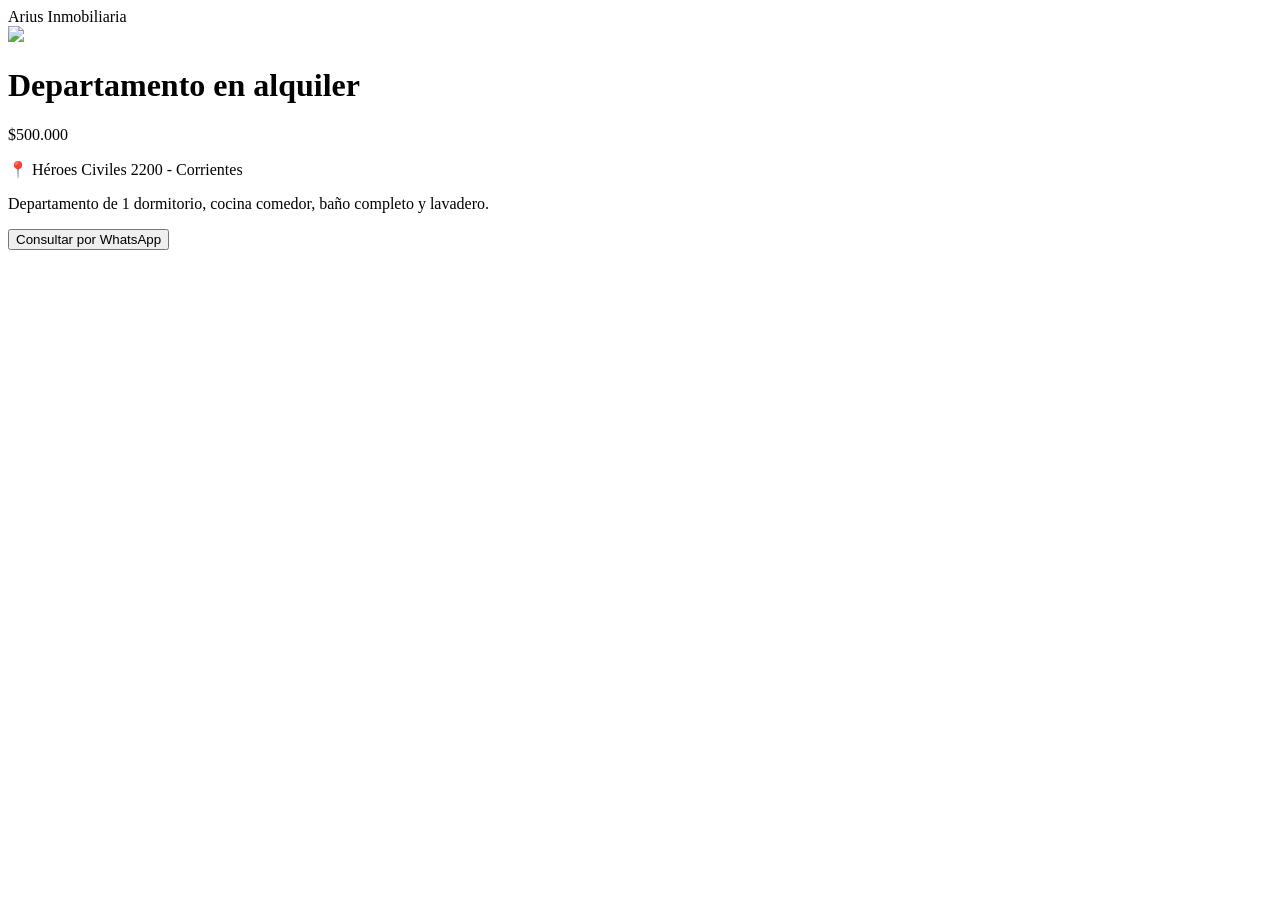
==== paginas/detalle.html @ 614abc81 "Primer versión Arius" ====
<!DOCTYPE html>
<html lang="es">

<head>
<meta charset="UTF-8">
<meta name="viewport" content="width=device-width, initial-scale=1.0">

<title>Departamento en alquiler - Corrientes</title>

<link rel="stylesheet" href="css/style.css">

</head>

<body>

<header>
<div class="logo">Arius Inmobiliaria</div>
</header>

<div class="container">

<img src="imagenes/depto1.jpg">

<h1>Departamento en alquiler</h1>

<div class="price">$500.000</div>

<p>
📍 Héroes Civiles 2200 - Corrientes
</p>

<p>
Departamento de 1 dormitorio, cocina comedor,
baño completo y lavadero.
</p>

<button>
Consultar por WhatsApp
</button>

</div>
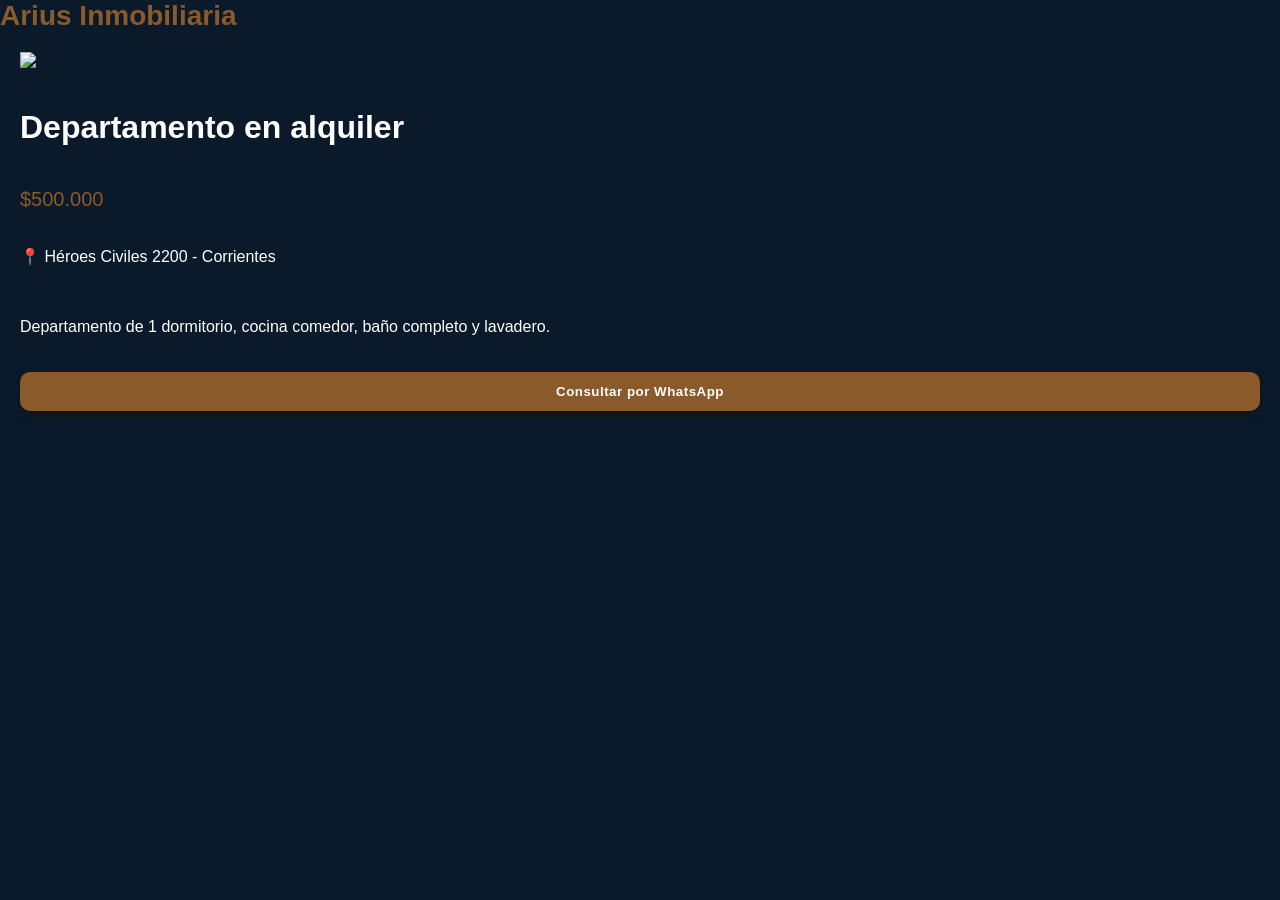
==== commit 73c18bd2: "Cambios 11:30 de 19-06-2026" ====
--- a/paginas/detalle.html
+++ b/paginas/detalle.html
@@ -7,7 +7,7 @@
 
 <title>Departamento en alquiler - Corrientes</title>
 
-<link rel="stylesheet" href="css/style.css">
+<link rel="stylesheet" href="../css/style.css">
 
 </head>
 
--- a/css/style.css
+++ b/css/style.css
@@ -0,0 +1,361 @@
+body {
+font-family: Arial;
+margin: 0;
+background: #0b1a2a;
+color: white;
+scroll-behavior:smooth;
+}
+
+.header{
+display:flex;
+justify-content:space-between;
+align-items:center;
+padding:20px;
+}
+
+.logo{
+font-size:28px;
+font-weight:bold;
+color:#8b5a2b;
+}
+
+.search {
+padding: 15px;
+background: #12263a;
+display: flex;
+flex-wrap: wrap;
+justify-content: center;
+gap: 10px;
+}
+
+input, select {
+padding: 10px;
+margin: 5px;
+width: 30%;
+max-width: 300px;
+}
+
+button{
+padding:12px 22px;
+background:#8b5a2b;
+color:white;
+border:none;
+border-radius:10px;
+font-weight:bold;
+cursor:pointer;
+transition:0.3s;
+letter-spacing:0.5px;
+box-shadow:0px 4px 10px rgba(0,0,0,0.3);
+}
+
+.container{
+display:grid;
+grid-template-columns:repeat(auto-fit,minmax(300px,1fr));
+grid-template-columns:1fr;
+gap:20px;
+padding:20px;
+align-items:stretch;
+}
+
+.card img{
+width:100%;
+height:220px;
+object-fit:cover;
+border-radius:10px;
+}
+
+.card:hover{
+transform:translateY(-8px);
+box-shadow:0px 10px 25px rgba(0,0,0,0.5);
+}
+
+.card img {
+width: 100%;
+border-radius: 10px;
+}
+
+.price {
+font-size: 20px;
+color: #8b5a2b;
+}
+
+.whatsapp {
+position: fixed;
+bottom: 20px;
+right: 20px;
+background: green;
+color: white;
+padding: 15px;
+border-radius: 50%;
+text-decoration: none;
+}
+
+img {
+max-width: 100%;
+}
+
+.hero{
+text-align:center;
+padding:80px 20px;
+background:
+linear-gradient(rgba(0,0,0,0.5),
+rgba(0,0,0,0.5)),
+url('../imagenes/hero.jpg');
+background-size:cover;
+background-position:center;
+animation:fadeHero 1.5s ease;
+}
+
+
+.hero h1{
+font-size:42px;
+margin-bottom:10px;
+text-shadow:2px 2px 10px rgba(0,0,0,0.7);
+}
+
+.hero p{
+font-size:18px;
+max-width:700px;
+}
+
+.hero button{
+margin-top:15px;
+}
+
+.navbar{
+display:flex;
+justify-content:center;
+gap:20px;
+background:#12263a;
+padding:15px;
+}
+
+.navbar a{
+color:white;
+text-decoration:none;
+font-weight:bold;
+transition:0.3s;
+padding:8px 12px;
+border-radius:8px;
+}
+
+.navbar a:hover{
+background:#1d3550;
+color:#8b5a2b;
+}
+
+.hero p{
+font-size:20px;
+margin-bottom:20px;
+}
+
+.card{
+background:#12263a;
+margin-bottom:20px;
+padding:15px;
+border-radius:15px;
+overflow:hidden;
+position:relative;
+min-height:520px;
+display:flex;
+flex-direction:column;
+justify-content:space-between;
+transition:0.4s ease;
+box-shadow:0px 4px 15px rgba(0,0,0,0.3);
+animation:fadeIn 1s ease;
+}
+
+.card h3{
+margin-top:10px;
+}
+
+.card p{
+color:#d8d8d8;
+}
+
+button:hover{
+transform:scale(1.05);
+background:#a76b35;
+}
+.footer{
+background:#111;
+padding:40px 20px;
+margin-top:50px;
+position:relative;
+z-index:1;
+}
+
+.footer h3{
+color:#8b5a2b;
+}
+
+.footer p{
+color:#d8d8d8;
+}
+header{
+position:sticky;
+top:0;
+z-index:1000;
+}
+
+
+@keyframes fadeIn{
+from{
+opacity:0;
+transform:translateY(20px);
+}
+
+to{
+opacity:1;
+transform:translateY(0);
+}
+}
+
+.badge{
+display:inline-block;
+background:#8b5a2b;
+padding:6px 12px;
+border-radius:20px;
+font-size:12px;
+font-weight:bold;
+margin-top:10px;
+margin-bottom:10px;
+}
+.whatsapp{
+font-size:24px;
+display:flex;
+align-items:center;
+justify-content:center;
+width:60px;
+height:60px;
+}
+.copyright{
+text-align:center;
+padding:20px;
+background:#06101b;
+color:#b8b8b8;
+font-size:14px;
+border-top:1px solid #1d3550;
+}
+.card img{
+transition:0.4s;
+}
+
+.card:hover img{
+transform:scale(1.05);
+background:#1d3550;
+
+}
+.logo img{
+height:60px;
+width:auto;
+}
+@media(max-width:768px){
+
+.header{
+flex-direction:column;
+padding:15px;
+}
+
+.navbar{
+flex-wrap:wrap;
+justify-content:center;
+gap:10px;
+}
+
+.hero h1{
+font-size:30px;
+}
+
+.hero p{
+font-size:16px;
+}
+
+.search{
+flex-direction:column;
+align-items:center;
+}
+
+select{
+width:90%;
+max-width:400px;
+}
+
+.footer{
+flex-direction:column;
+text-align:center;
+gap:20px;
+}
+
+}
+@keyframes fadeHero{
+
+from{
+opacity:0;
+transform:translateY(-20px);
+}
+
+to{
+opacity:1;
+transform:translateY(0);
+}
+
+}
+.badge{
+position:absolute;
+top:15px;
+right:15px;
+}
+.footer a{
+color:#d4a373;
+text-decoration:none;
+font-weight:bold;
+}
+
+.footer a:hover{
+color:#ffffff;
+}
+.instagram{
+position:fixed;
+bottom:100px;
+right:20px;
+background:#c13584;
+color:white;
+width:60px;
+height:60px;
+border-radius:50%;
+display:flex;
+justify-content:center;
+align-items:center;
+font-size:28px;
+text-decoration:none;
+box-shadow:0px 4px 10px rgba(0,0,0,0.4);
+z-index:1000;
+}
+.footer p{
+line-height:1.7;
+}
+.disponible{
+background:#28a745;
+color:white;
+}
+
+.reservado{
+background:#dc3545;
+color:white;
+}
+.reservada img{
+filter:grayscale(100%);
+opacity:0.7;
+}
+.destacada{
+border:3px solid #f28c28;
+box-shadow:0px 0px 20px rgba(242,140,40,0.4);
+}
+
+.titulo-seccion{
+text-align:center;
+font-size:32px;
+margin-top:40px;
+margin-bottom:20px;
+}
